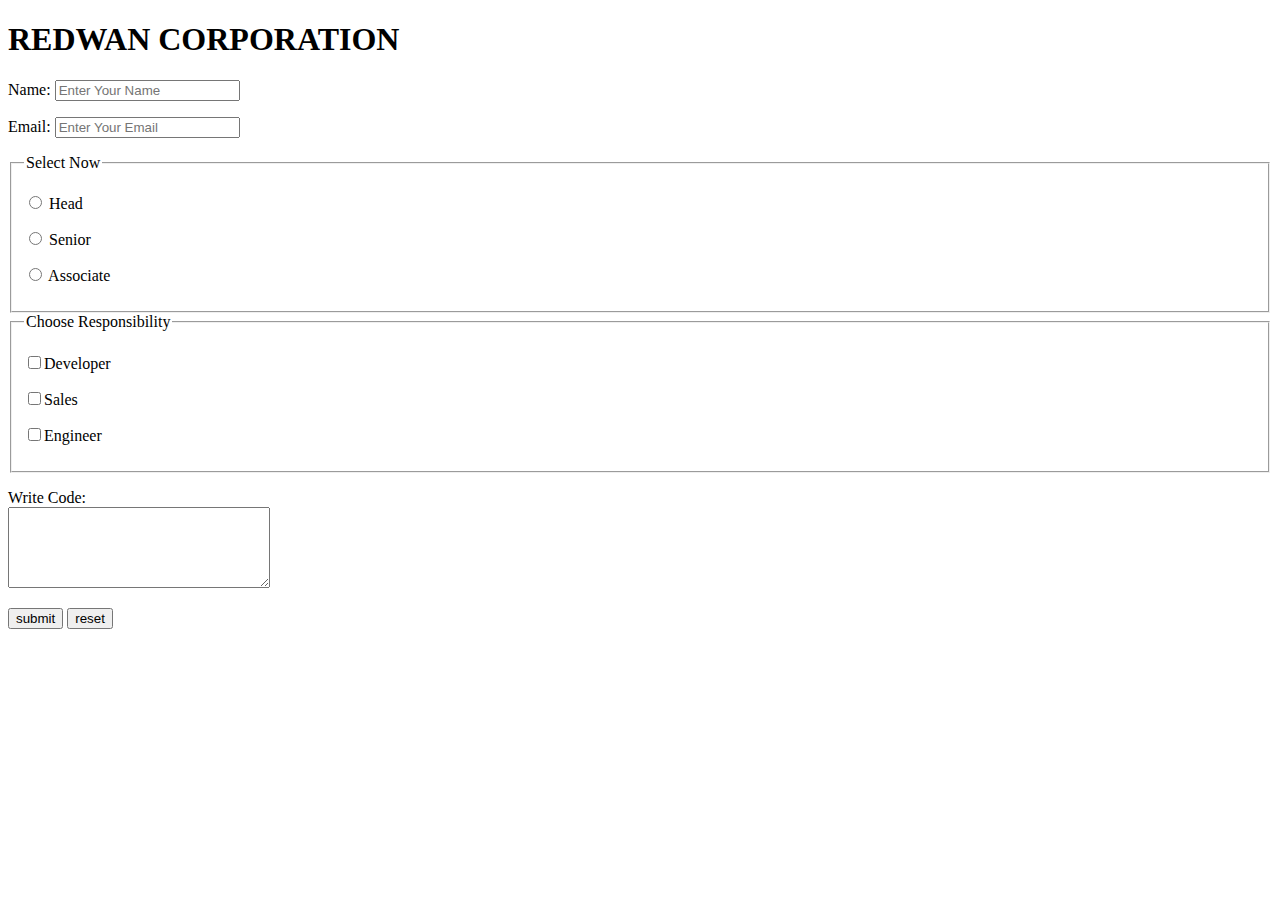
==== form.html @ 2baceafd "2yoo" ====
<!DOCTYPE html>
<html lang="en">

<head>
    <meta charset="UTF-8">
    <meta http-equiv="X-UA-Compatible" content="IE=edge">
    <meta name="viewport" content="width=device-width, initial-scale=1.0">
    <title>Form</title>
</head>

<body>
    <h1>REDWAN CORPORATION</h1>
    <form action="">

        <p> Name:
            <input type="text" name="name" placeholder="Enter Your Name">

        </p>
        <p> Email:
            <input type="text" name="name" placeholder="Enter Your Email">

        </p>
        <fieldset>
            <legend>Select Now</legend>

            <p>
                <label for="Head">
                    <input type="radio" name="a" id="Head"> Head
                </label>
            </p>


            <p>
                <label for="Senior">
                    <input type="radio" name="a" id="Senior"> Senior
                </label>
            </p>


            <p>
                <label for="Associate">
                    <input type="radio" name="a" id="Associate"> Associate
                </label>
            </p>




        </fieldset>

        <fieldset>
            <legend>
                Choose Responsibility
            </legend>
            <p><label for="Developer"><input type="checkbox" name="b" id="Developer">Developer</label></p>
            <p><label for="Sales"><input type="checkbox" name="b" id="Sales">Sales</label></p>
            <p><label for="Engineer"><input type="checkbox" name="b" id="Engineer">Engineer</label></p>
        </fieldset>

        <p>
            Write Code: <br>
            <textarea name="code" id="" cols="30" rows="5">

            </textarea>
        </p>
        <button type="submit">submit</button>
        <button type="reset">reset</button>

    </form>

</body>

</html>
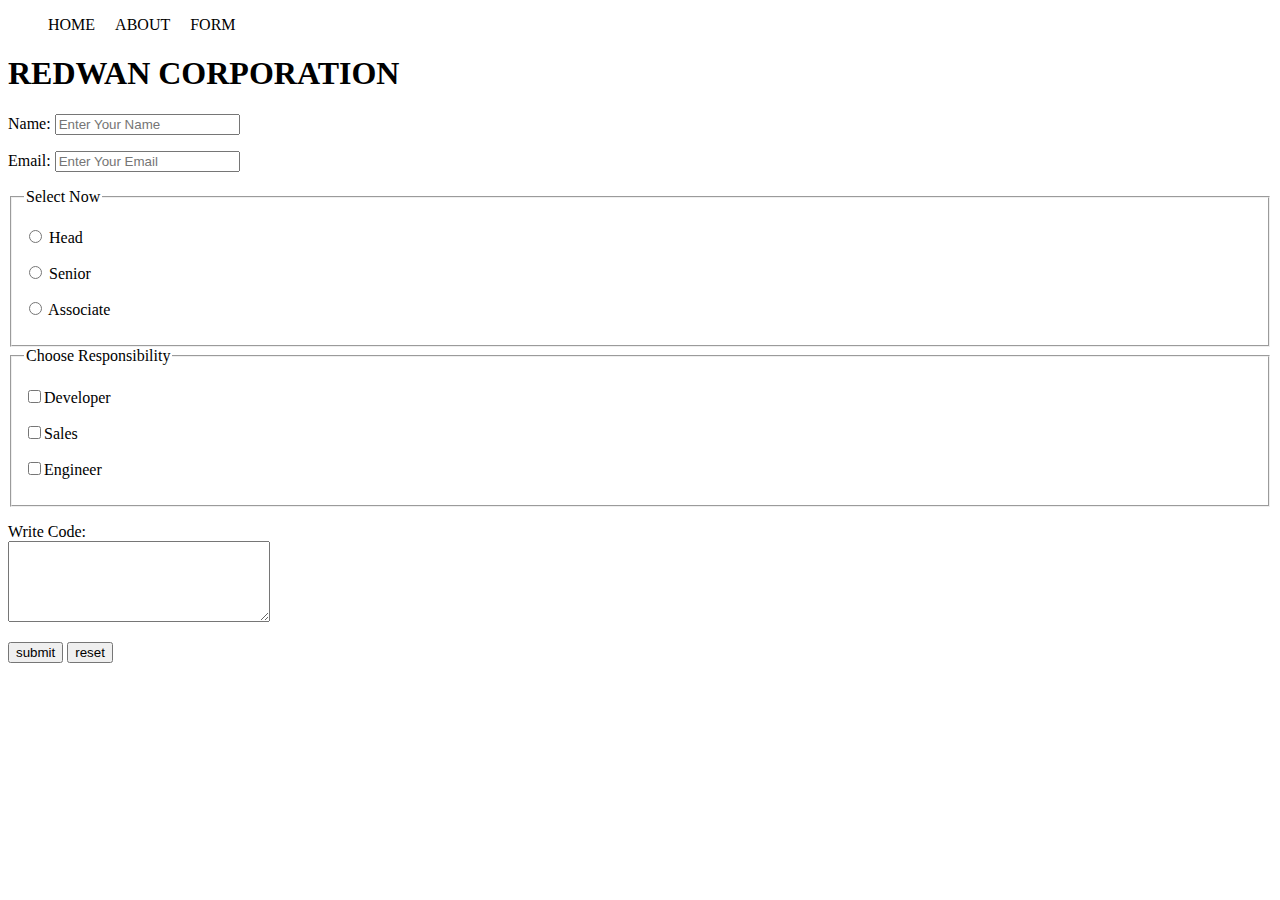
==== commit 3da594f7: "2yoo" ====
--- a/form.html
+++ b/form.html
@@ -6,9 +6,21 @@
     <meta http-equiv="X-UA-Compatible" content="IE=edge">
     <meta name="viewport" content="width=device-width, initial-scale=1.0">
     <title>Form</title>
+    <link rel="stylesheet" href="style/nav.css">
 </head>
 
 <body>
+    <header>
+        <nav>
+            <ul>
+                <li><a href="home.html">HOME</a></li>
+                <li><a href="">ABOUT</a></li>
+                <li><a href="form.html">FORM</a></li>
+
+            </ul>
+
+        </nav>
+    </header>
     <h1>REDWAN CORPORATION</h1>
     <form action="">
 
--- a/style/nav.css
+++ b/style/nav.css
@@ -0,0 +1,24 @@
+nav ul{
+    display: flex;
+}
+nav li{
+    list-style: none;
+    margin-right: 20px;
+}
+nav li:hover{
+    background-color: lightgray
+}
+
+nav a{
+    text-decoration: none;
+    color: black;
+}
+
+nav ul > li:hover > ul{
+    display: block;
+}
+
+.drop{
+    display: none;
+    position: absolute;
+}